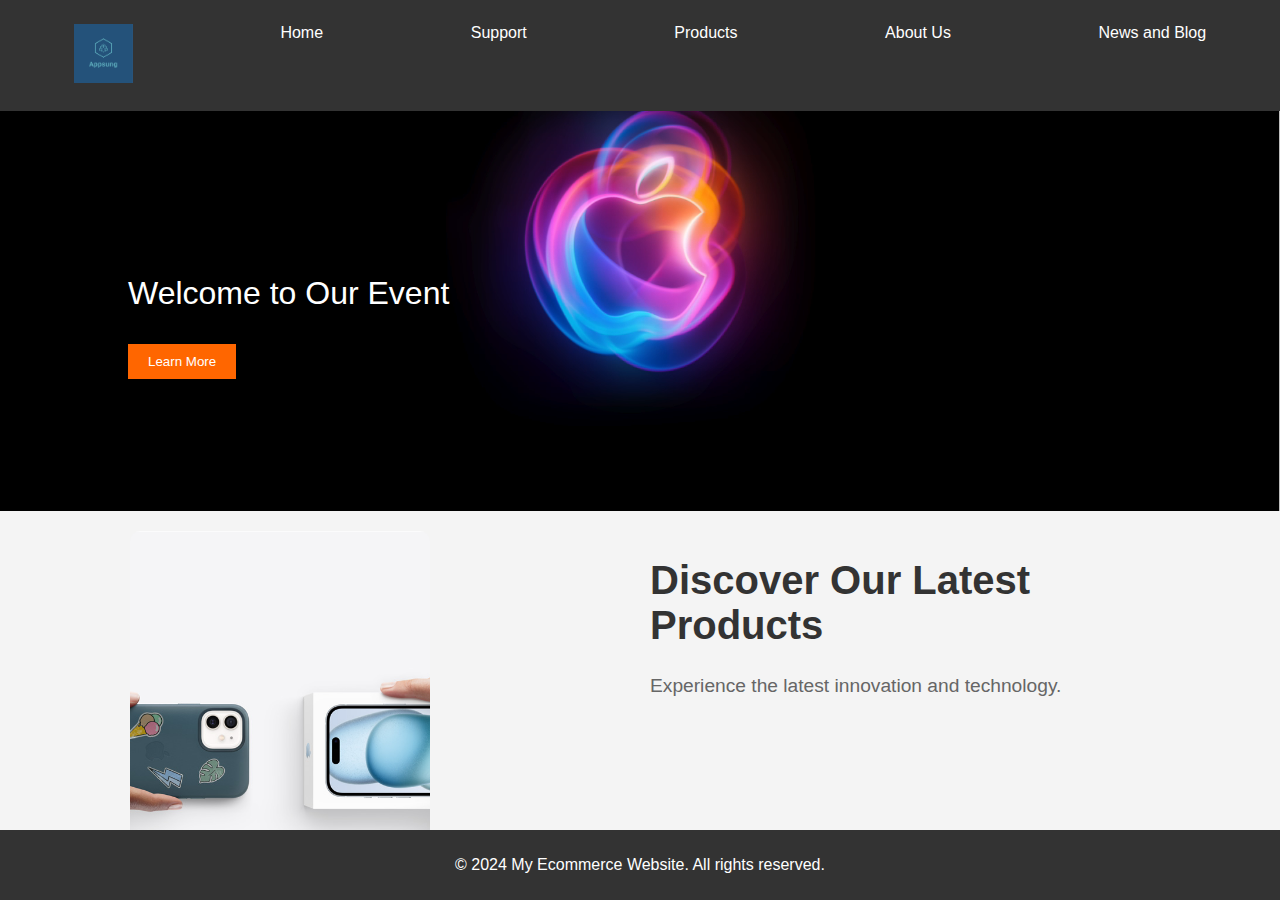
==== index.html @ 226fc55e "Add files via upload" ====
<!DOCTYPE html>
<html lang="en">
<head>
    <meta charset="UTF-8">
    <meta name="viewport" content="width=device-width, initial-scale=1.0">
    <title>Homepage</title>
    <link rel="stylesheet" type="text/css" href="style.css">
</head>
<body>
    <!-- 导航栏 -->
    <div class="navcontain">
        <ul class="navbar">
            <li class="logo"><a href="index.html"><img src="img/logo.png" height="59" width="59" alt="Logo"></a></li>
            <li><a href="index.html">Home</a></li>
            <li><a href="support.html">Support</a></li>
            <li><a href="product.html">Products</a></li>
            <li><a href="aboutus.html">About Us</a></li>
            <li><a href="news.html">News and Blog</a></li>
        </ul>
    </div>

    <!-- 主页内容 -->
    <div class="vedioscontact">
        <div class="vedioscontact1">
            <p>Welcome to Our Event</p>
            <button>Learn More</button>
        </div>
    </div>

    <div class="homepagetextandimg">
        <div class="homepageimg">
            <img src="img/applesung phone.png" alt="Product 1">
        </div>
        <div class="homepagetext">
            <h1>Discover Our Latest Products</h1>
            <p>Experience the latest innovation and technology.</p>
        </div>
    </div>
</body>
<footer class="site-footer">
    <p>© 2024 My Ecommerce Website. All rights reserved.</p>
</footer>
</html>
---- style.css ----
/* Allen*/
body {
    font-family: Arial, sans-serif;
    margin: 0;
    padding: 0;
    background-color: #f4f4f4;
}

/* 导航栏样式 */
.navcontain {
    background-color: #333;
    padding: 10px 0;
}

.navbar {
    list-style-type: none;
    margin: 0;
    padding: 0;
    display: flex;
    justify-content: space-around;
}

.navbar li {
    display: inline;
}

.navbar a {
    color: white;
    text-decoration: none;
    padding: 14px 20px;
    display: inline-block;
}

.navbar a:hover {
    background-color: #575757;
}

/* 主页内容样式 */
.vedioscontact {
    position: relative;
    height: 400px;
    background-image: url('img/appsungbackgroundvedio.jpg');
    background-size: cover;
    background-position: center;
}

.vedioscontact1 {
    position: absolute;
    top: 50%;
    left: 10%;
    transform: translateY(-50%);
    color: white;
}

.vedioscontact1 p {
    font-size: 2rem;
}

.vedioscontact1 button {
    background-color: #ff6600;
    color: white;
    border: none;
    padding: 10px 20px;
    cursor: pointer;
}

.vedioscontact1 button:hover {
    background-color: #ff3300;
}

.homepagetextandimg {
    display: flex;
    padding: 20px;
    justify-content: space-around;
}

.homepageimg img {
    max-width: 300px;
    border-radius: 10px;
}

.homepagetext {
    max-width: 500px;
}

.homepagetext h1 {
    font-size: 2.5rem;
    color: #333;
}

.homepagetext p {
    font-size: 1.2rem;
    color: #666;
}

/* 页脚样式 */
.site-footer {
    background-color: #333;
    color: white;
    text-align: center;
    padding: 10px 0;
    position: fixed;
    bottom: 0;
    width: 100%;
}
.product1div {  
    display: flex;  
    align-items: center;  
    justify-content: space-between;  
    padding: 10px;  
    border: 1px solid #ccc; /* 可选，为了视觉效果 */  
    margin: 10px 0; /* 可选，为了视觉效果 */  
    width: fit-content; /* 让容器宽度适应内容 */  
}  
  
.product1div img {  
    max-width: 200px; /* 限制图片最大宽度，可根据需要调整 */  
    max-height: 200px; /* 限制图片最大高度，可根据需要调整 */  
}  
  
.product1div p {  
    margin-left: 20px; /* 图片和描述之间的间距 */  
    color: white; /* 保持文字颜色 */  
    flex: 1; /* 让描述部分占据剩余空间 */  
    text-align: left; /* 文本对齐方式 */  
}  
  
.product1div button {  
    margin-left: auto; /* 将按钮推到右边 */  
}
/* 博客部分样式 */  
.blog-section {  
    padding: 20px;  
    max-width: 1200px;  
    margin: 20px auto;  
    background-color: white;  
    box-shadow: 0 0 10px rgba(0, 0, 0, 0.1);  
}  
  
.blog-section h1 {  
    margin-top: 0;  
}  
  
.blog-section .subtitle {  
    color: #666;  
    margin: 10px 0 20px;  
}  
  
.blog-article {  
    display: flex;  
    flex-direction: column;  
    align-items: center;  
    text-align: center;  
    margin-bottom: 30px;  
}  
  
.blog-image {  
    width: 100%;  
    max-width: 600px;  
    height: auto;  
    margin-bottom: 20px;  
}  
  
.blog-article h2 {  
    margin: 0 0 10px;  
}  
  
.blog-article p {  
    max-width: 600px;  
    margin: 0 auto;  
}  
  
.read-more {  
    display: inline-block;  
    margin-top: 10px;  
    padding: 10px 20px;  
    background-color: #ff6600;  
    color: white;  
    text-decoration: none;  
    border-radius: 5px;  
}  
  
.read-more:hover {  
    background-color: #ff3300;  
}
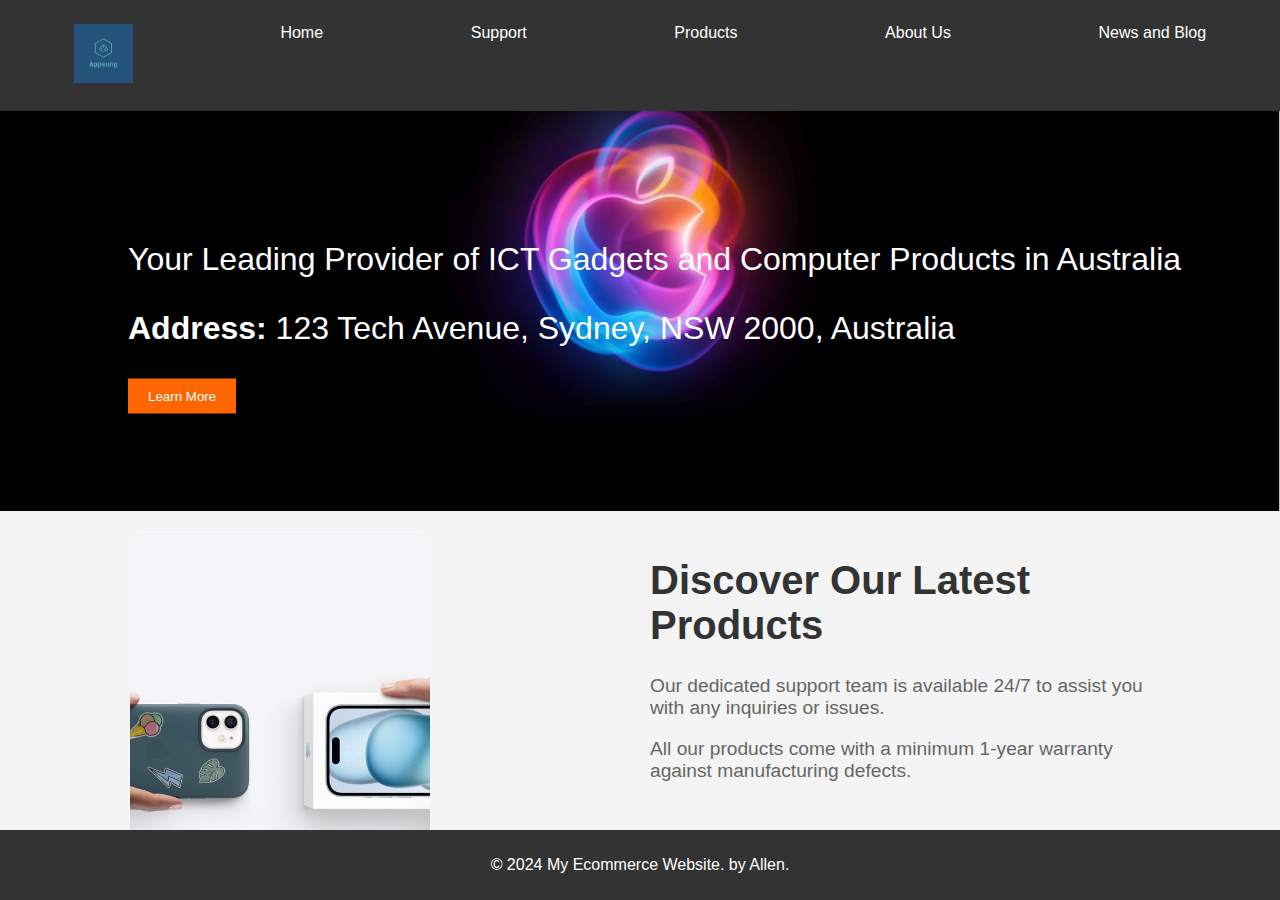
==== commit d11059fe: "Update index.html" ====
--- a/index.html
+++ b/index.html
@@ -22,7 +22,8 @@
     <!-- 主页内容 -->
     <div class="vedioscontact">
         <div class="vedioscontact1">
-            <p>Welcome to Our Event</p>
+            <p>Your Leading Provider of ICT Gadgets and Computer Products in Australia</p>
+            <p><strong>Address:</strong> 123 Tech Avenue, Sydney, NSW 2000, Australia</p>
             <button>Learn More</button>
         </div>
     </div>
@@ -33,11 +34,12 @@
         </div>
         <div class="homepagetext">
             <h1>Discover Our Latest Products</h1>
-            <p>Experience the latest innovation and technology.</p>
+            <p>Our dedicated support team is available 24/7 to assist you with any inquiries or issues.</p>
+            <p> All our products come with a minimum 1-year warranty against manufacturing defects.</p>
         </div>
     </div>
 </body>
 <footer class="site-footer">
-    <p>© 2024 My Ecommerce Website. All rights reserved.</p>
+    <p>© 2024 My Ecommerce Website. by Allen.</p>
 </footer>
-</html>+</html>
